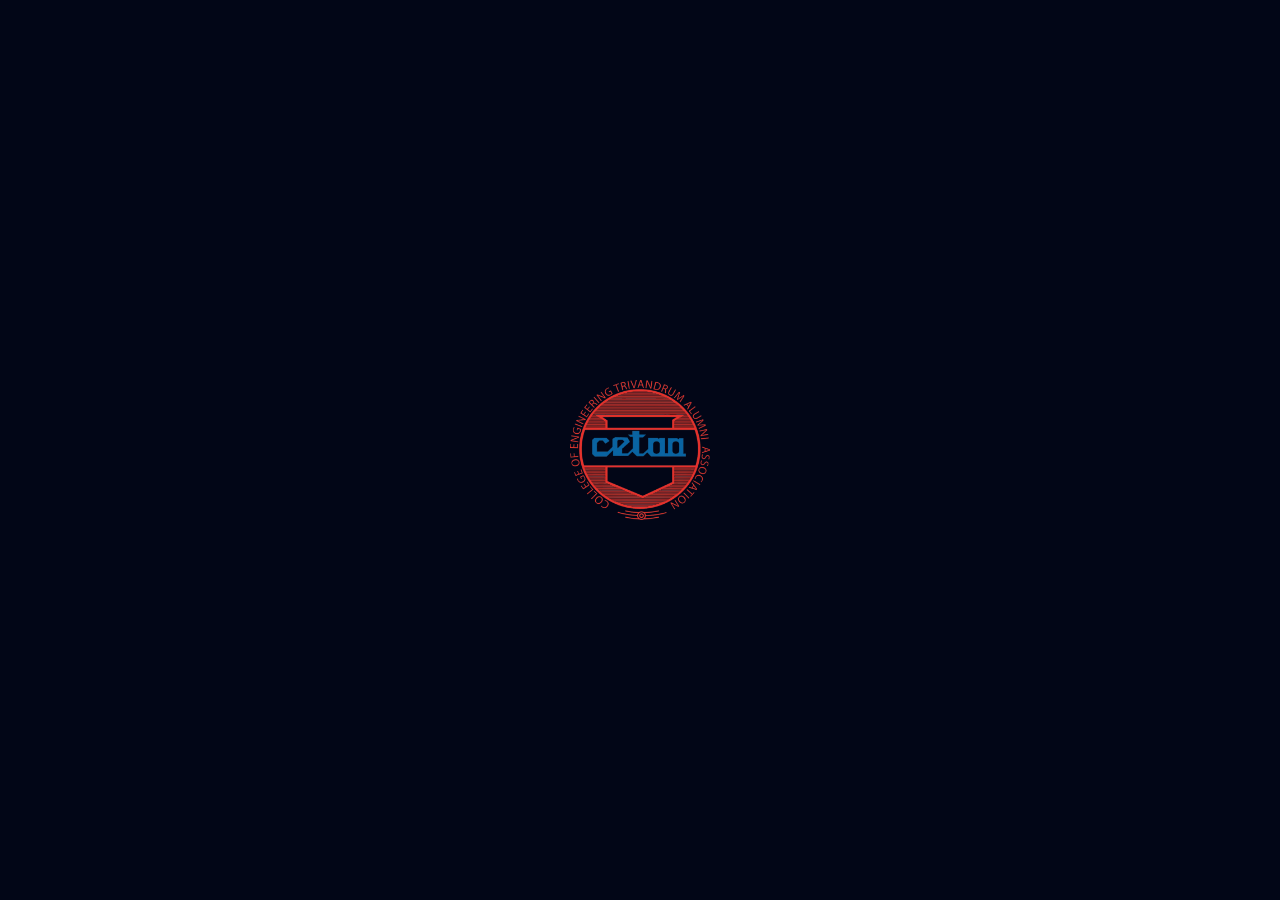
==== pages/donations.html @ bbf0d3df "update initial files with loading animations, create donation page layout" ====
<!DOCTYPE html>
<html lang="en">
<head>
    <meta charset="UTF-8">
    <meta name="viewport" content="width=device-width, initial-scale=1.0">
    <title>Donations for Diamond Jubilee hall</title>
    <link href="../styles/donations.css" rel="stylesheet">
</head>
<body>
    <!-- Loading Screen -->
    <div id="loading-screen" class="loading-screen">
        <div class="loading-logo-container">
            <img src="../images/logo.png" alt="CETAA Logo" class="loading-logo">
        </div>
    </div>

    <div class="main_header">
    <header class="navigation">
        <nav>
            <a href="../index.html">
            <div class="logo">
                <img src="../images/logo.png" id="image" height="100" width="100" alt="CETAA Logo">
                <div id="text">
                    <div>College of Engineering, Trivandrum</div>
                    <div>Alumni Association</div>
                </div>
            </div>
            </a>
            <ul>
                <li class="normal-button"><a>Login</a></li>
                <li class="highlighted-button"><a>Register</a></li>
            </ul>
        </nav>
    </header>
    <hr>
    <main>
        <div class="navbar">
            <div>About us</div>
            <div>Chapters</div>
            <div>Newsroom</div>
            <div>Events</div>
            <div>Activities</div>
            <div>Gallery</div>
            <div>Engage</div>
            <div>Contact us</div>
            <div>Mobile App</div>
        </div>
    </main>
    <script src="../scripts/donations.js"></script>
</body>
</html>
---- styles/donations.css ----
body {
    margin: 0;
    background-color: black;
    margin: 0;
    padding: 0;
    min-height: 100vh;
    font-family:'Lucida Sans', 'Lucida Sans Regular', 'Lucida Grande', 'Lucida Sans Unicode', Geneva, Verdana, sans-serif;
    color: #ffffff;
}

.main_header {
    background-image: linear-gradient(to bottom,rgb(6, 9, 40),rgb(21, 34, 173));
}

.navigation {
    display: flex;
    justify-content: space-between;
    align-items: center;
    padding: 1rem 2rem;
    background-color: rgba(15, 23, 42, 0.2);
    backdrop-filter: blur(16px);
    font-family: Arial, Helvetica, sans-serif;
    font-size: 1.25rem;
    text-decoration: none;
    position: sticky;
    top: 0;
    z-index: 100;
    box-shadow: 0 4px 30px rgba(0, 0, 0, 0.1);
}

.navigation a{
    text-decoration: none;
    color: white;
}

.navigation nav {
    display: flex;
    justify-content: space-between;
    align-items: center;
    width: 100%;
}

.navigation ul {
    list-style: none;
    display: flex;
    align-items: center;
    padding: 0;
    margin: 0;
    gap: 1rem;
}

.highlighted-button {
    background-color: #39b0d8;
    border-radius: 9999px;
    padding: 0.75rem 1.5rem;
    color: #121212;
    font-weight: bold;
    transition: all 0.3s ease-out;
    cursor: pointer;
}

.highlighted-button:hover {
    background-color: #55cbf3;
    transform: translateY(-2px);
    box-shadow: 0 4px 15px rgba(57, 176, 216, 0.4);
}

.highlighted-button a {
    text-decoration: none;
    color: inherit;
}

.normal-button {
    background-color: transparent;
    border-radius: 9999px;
    padding: 0.75rem 1.5rem;
    color: #ffffff;
    transition: all 0.3s ease-out;
    cursor: pointer;
}

.normal-button:hover {
    background-color: rgba(255, 255, 255, 0.1);
    transform: translateY(-2px);
}

.normal-button a {
    text-decoration: none;
    color: inherit;
}

.logo {
    gap:1rem;
    display: flex;
    align-items: center;
}

.logo a {
    text-decoration: none;
    color: inherit;
}

.logo img {
    width: 100px;
    height: auto;
}

.logo #text {
    width: auto;
    font-family: Arial, Helvetica, sans-serif;
    font-size: 1.5rem;
    font-weight: 800;
    color: #ffffff;
    display: flex;
    flex-direction: column;
    justify-content: center;
    height: 50px;
    line-height: 1.2;
}

.logo #text div:last-child {
    font-size: 1rem;
    font-weight: 400;
    color: #cbd5e1;
}

.main_header > hr {
    border:none;
    border-top:2px solid blue;
    width: 80%;
    transform: scaleX(0);
    opacity: 0;
}

body.loaded .main_header > hr {
    animation: zoomInLine 0.8s ease-out forwards; 
}

@keyframes zoomInLine {
    0% {
        transform: scaleX(0); /* Starts at zero width */
        opacity: 0;           /* Completely invisible */
    }
    100% {
        transform: scaleX(1); /* Expands to full 100% width */
        opacity: 1;           /* Fully visible */
    }
}

.scroll-text {
    opacity: 0;
    transform: translateY(30px);
    transition: all 1s ease-out;
}

.scroll-text.visible {
    opacity: 1;
    transform: translateY(0);
}

/* Loading Screen */
.loading-screen {
    position: fixed;
    top: 0;
    left: 0;
    width: 100vw;
    height: 100vh;
    background-color: #020617;
    z-index: 9999;
    display: flex;
    justify-content: center;
    align-items: center;
    transition: opacity 0.8s ease-out, visibility 0.8s ease-out;
}

.loading-screen.fade-out {
    opacity: 0;
    visibility: hidden;
}

.loading-logo-container {
    position: relative;
    width: 150px;
    height: 150px;
    display: flex;
    justify-content: center;
    align-items: center;
    border-radius: 50%;
}

.loading-logo {
    width: 140px;
    height: auto;
    position: relative;
    z-index: 10;
}

/* Red dissipating waves */
.loading-logo-container::before,
.loading-logo-container::after {
    content: "";
    position: absolute;
    top: 0;
    left: 0;
    width: 100%;
    height: 100%;
    border-radius: 50%;
    border: 2px solid #ef4444; /* Red wave */
    opacity: 0;
    animation: ripple 1.5s cubic-bezier(0.1, 0.8, 0.3, 1) infinite;
}

.loading-logo-container::after {
    animation-delay: 0.75s; /* Stagger the waves */
}

@keyframes ripple {
    0% {
        transform: scale(0.8);
        opacity: 1;
    }
    100% {
        transform: scale(3);
        opacity: 0;
    }
}

div.navbar {
    margin-top: 20px;
    display: flex;
    justify-content: center;
    gap: 10px;
    list-style: none;
    padding-left: 5%;
    padding-right: 5%;
    flex-wrap: wrap;
}

div.navbar div {
    position: relative;
    border-radius: 9999px;
    background-color: rgba(255, 255, 255, 0.05);
    cursor: pointer;
    text-align: center;
    padding: 12px 24px;
    font-family: Arial, Helvetica, sans-serif;
    font-size: 1rem;
    font-weight: 600;
    border: 1px solid rgba(255, 255, 255, 0.1);
    transition: all 0.3s ease-out;
}

div.navbar div:hover {
    background-color: rgba(255, 255, 255, 0.15);
    transform: translateY(-2px);
    box-shadow: 0 4px 12px rgba(0, 0, 0, 0.2);
    border-color: rgba(255, 255, 255, 0.3);
}
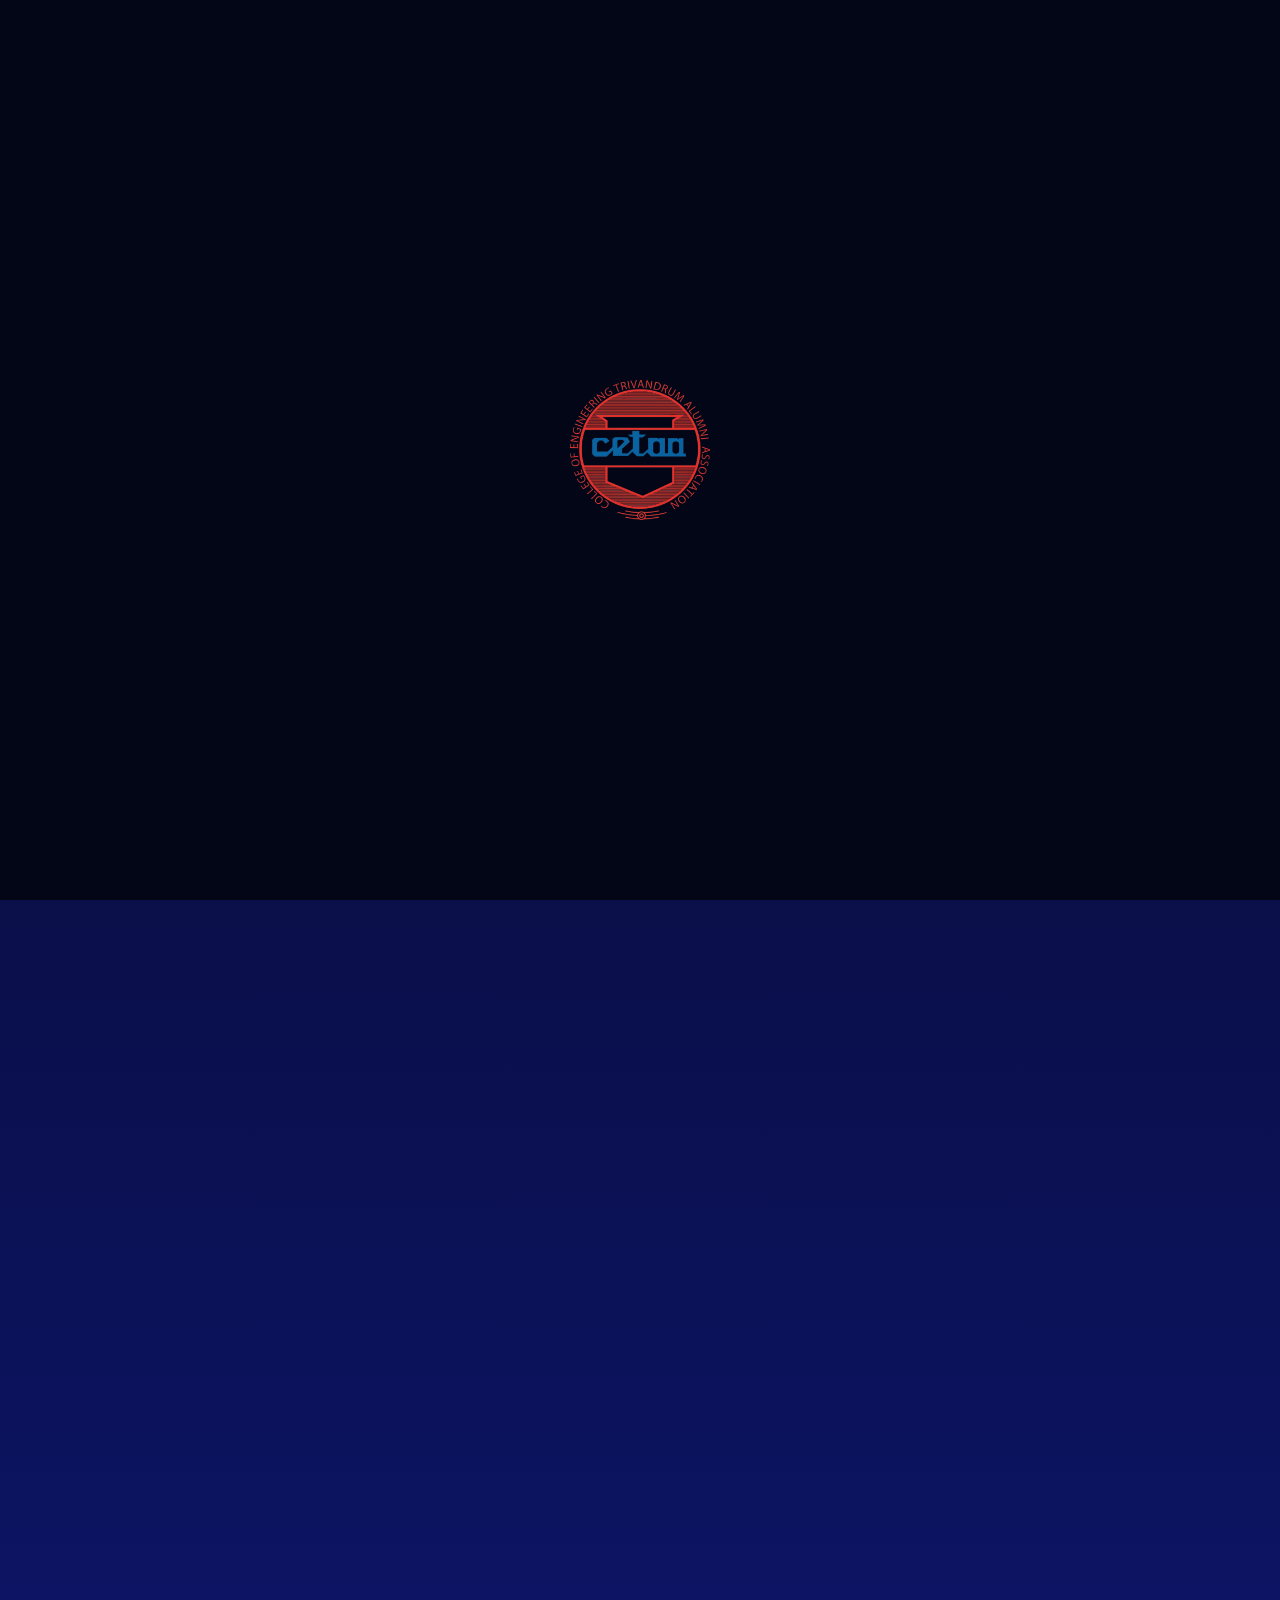
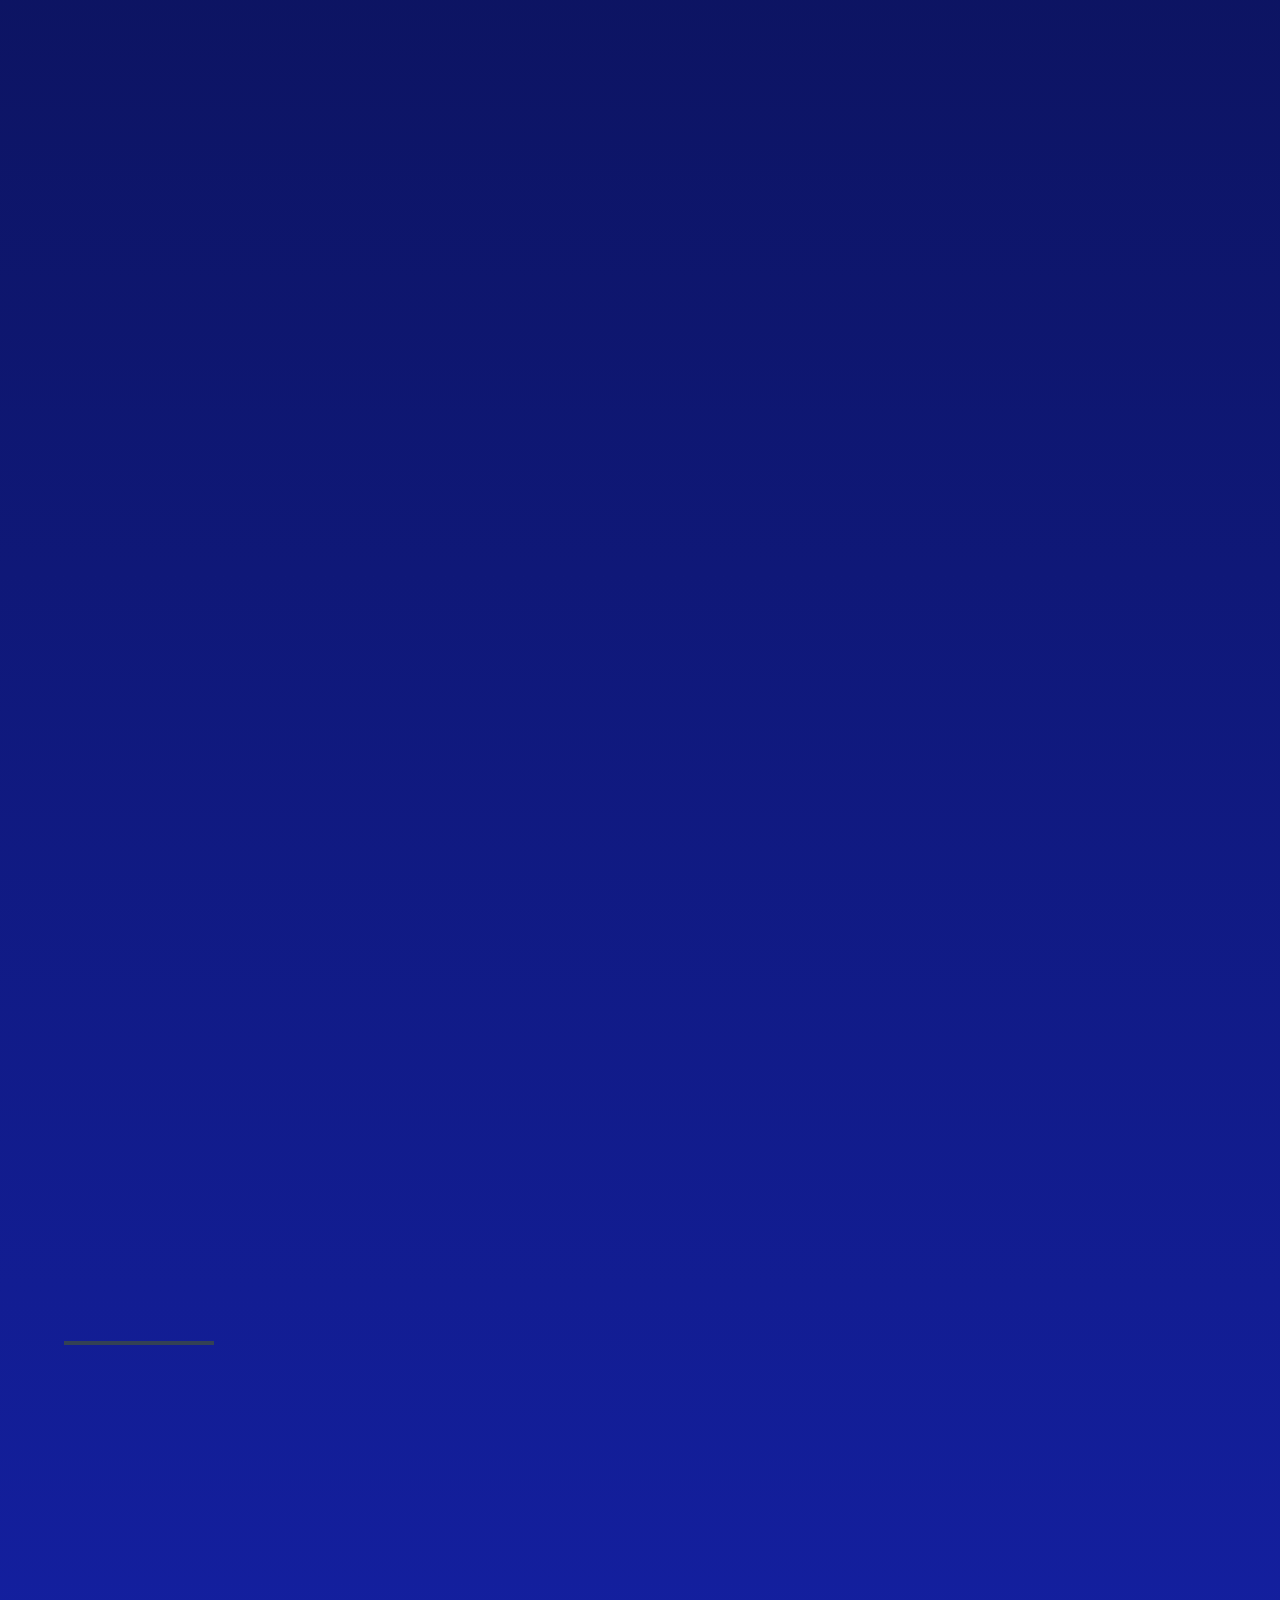
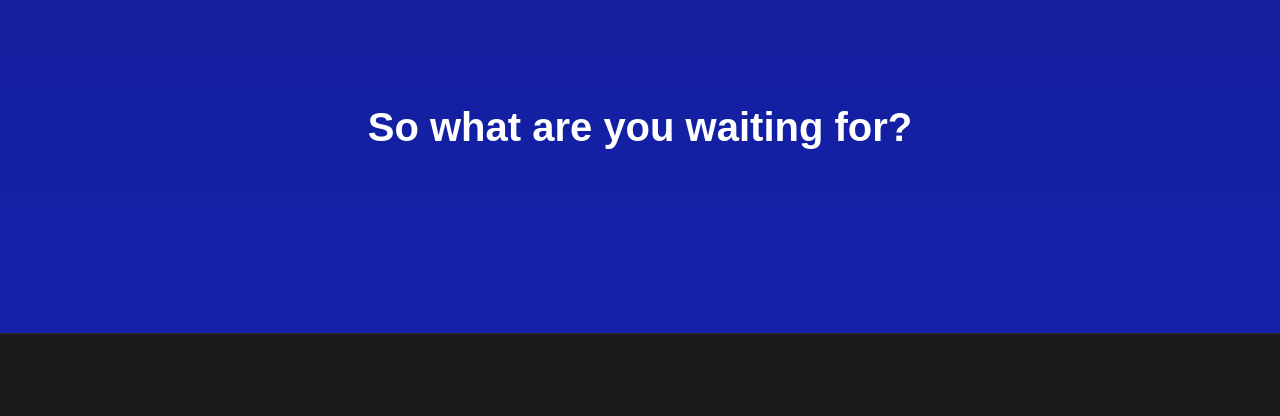
==== commit 1d2189a4: "update donations, add animations and content" ====
--- a/pages/donations.html
+++ b/pages/donations.html
@@ -45,7 +45,73 @@
             <div>Contact us</div>
             <div>Mobile App</div>
         </div>
+        <div class="container">
+            <div class="text">
+            <div class="heading scroll-text">A proposol for the future</div>
+            <hr>
+            <div class="description scroll-text">CET is one of Kerala's top Engineering colleges with over 4000 students from across the country. <br>Yet it seriously lacks what many other colleges, without such a rich legacy, continue to boast about, an air conditioned hall able to accomodate a large number of students.<br>Sure, CGPU hall and CETAA hall are AC halls, but they have limited space and aren't suitable for conducting any cultural programmes. Even during the time of admission, students are seen sweltering in the heat on literally their first day on the college campus.<br>This needs to change, and this renovation aims to do exactly that.</div>
+            </div>
+            <div class="image scroll-text">
+                <img src="https://content.jdmagicbox.com/comp/thiruvananthapuram/y5/0471px471.x471.200703005349.f5y5/catalogue/diamond-jubilee-hall-panamoodu-lane-thiruvananthapuram-auditoriums-lGlxw0taHe.jpg" alt="Diamond jubilee hall image" width="500" height="375">
+            </div>
+        </div>
+        <div class="objective">
+            <div class="main-header scroll-text">What we need</div>
+            <div class="items">
+                <div class="item scroll-text">
+                    <div class="number scroll-text">01</div>
+                    <div class="text scroll-text">
+                        <div class="heading">A fully air conditioned hall</div>
+                        <div class="text">Temperatures are up throughout the majority of the academic year, this means that most of the programmes are hard to conduct during daytime indoors, without AC or proper cooling.</div>
+                    </div>
+                </div>
+                <div class="item scroll-text">
+                    <div class="number scroll-text">02</div>
+                    <div class="text scroll-text">
+                        <div class="heading">Replacement and upgradation of seats</div>
+                        <div class="text">Broken seats are literred across the hall, and it's hard for even the hall managers to tell which seat is broken and which is not. It is a matter of great shame for all college associatives if a guest sits on a broken chair by mistake</div>
+                    </div>
+                </div>
+                <div class="item scroll-text">
+                    <div class="number scroll-text">03</div>
+                    <div class="text scroll-text">
+                        <div class="heading">Upgradation of stage lights and equipments</div>
+                        <div class="text">It is also essential to have better lighting on stage, especially for cultural events. Moreover stage equipment including but not limited to:
+                            <li>Screen behind stage</li>
+                            <li>Sound equipment such as mics and speakers</li>
+                            <li>Extended cables for display support (to plug in laptop to screen)</li>
+                            <li>And much more</li>
+                        </div>
+                    </div>
+                </div>
+                <div class="item scroll-text">
+                    <div class="number scroll-text">04</div>
+                    <div class="text scroll-text">
+                        <div class="heading">Better interior design</div>
+                        <div class="text">Instead of generic white walls with nothing on them, the hall can be decorated with art pieces depicting historically relevant CET related events, or be used to represent the various departments of the college. For this, the exclusive help of architecture department can be taken, while also utilizing creativity of the young minds at the college.
+                        </div>
+                    </div>
+                </div>
+                <div class="item scroll-text">
+                    <div class="number scroll-text">05</div>
+                    <div class="text scroll-text">
+                        <div class="heading">Backstage area</div>
+                        <div class="text">A fully-flegged backstage is essential for properly conducting various cultural and even technical events. The backstage area should be equipped with mirrors and other equipment of the like to ensure maximum use.</div>
+                    </div>
+                </div>
+            </div>
+        </div>
+        <div class="support">
+            <div class="heading scroll-text">Why support us</div>
+            <hr>
+            <div class="text scroll-text">You might be wondering why we would consider you to donate. How is this going to benefit you? After all you have already passed out and are not likely to gain much use out of a renovated hall in your college.<br>Wrong. By supporting the renovation costs you're not only helping the upcoming generation of students, you're increasing the value of the college you studied in. No longer will students within Kerala look to IITs or NITs for top tier programmes, they will embrace CET's new hall with renewed enthusiasm and love.<br>Moreover, students outside the state from all over India will show a much higher involvment in CET's programmes, which will directly or indirectly affect the reputation of the college you studied in positively.</div>
+            <div class="donate" scroll-text>So what are you waiting for?</div>
+            <button class="donatebtn scroll-text">Donate now!</button>
+        </div>
     </main>
+    <footer>
+        <p class="scroll-text">Copyright (cetaa)</p>
+    </footer>
     <script src="../scripts/donations.js"></script>
 </body>
 </html>
--- a/styles/donations.css
+++ b/styles/donations.css
@@ -255,4 +255,333 @@
     transform: translateY(-2px);
     box-shadow: 0 4px 12px rgba(0, 0, 0, 0.2);
     border-color: rgba(255, 255, 255, 0.3);
-}+}
+
+.container {
+    display: flex;
+    gap: 4rem;
+    padding: 4rem 2%;
+    min-height: 70vh;
+    max-width: 1400px;
+    margin: 0 auto;
+    font-family: Arial, Helvetica, sans-serif;
+    color: #e2e8f0;
+}
+
+.container .text {
+    flex: 1;
+    display: flex;
+    flex-direction: column;
+    justify-content: center;
+    gap:4rem;
+    padding-right: 4rem;
+    position: relative;
+}
+
+.container .text::after {
+    content: "";
+    position: absolute;
+    top: 10%; bottom: 10%; right: 0;
+    width: 2px;
+    background-color: rgba(255, 255, 255, 0.1);
+    transform: scaleY(0);
+    transform-origin: center;
+}
+
+body.loaded .container .text::after {
+    animation: zoomY 1s cubic-bezier(0.16, 1, 0.3, 1) forwards 0.8s;
+}
+
+.container .heading {
+    font-size: 3rem;
+    font-weight: 800;
+    background: linear-gradient(135deg, #f97316, #f59e0b);
+    text-shadow: 0px 0px 8px #f43f5e;
+    -webkit-background-clip: text;
+    -webkit-text-fill-color: transparent;
+    background-clip: text;
+    letter-spacing: -0.5px;
+}
+
+.container hr {
+    border: none;
+    width: 100px;
+    height: 3px;
+    background-color: #334155;
+    margin: 0;
+    position: relative;
+    overflow: hidden;
+}
+
+.container hr::after {
+    content: "";
+    position: absolute;
+    top: 0; left: 0;
+    height: 100%;
+    width: 100%;
+    background: linear-gradient(90deg, #06b6d4, #f43f5e);
+    transform: translateX(-100%);
+}
+
+body.loaded .container hr::after {
+    animation: fillGradient 2s cubic-bezier(0.16, 1, 0.3, 1) forwards 0.2s;
+}
+
+.container .description {
+    font-family: 'Lucida Sans', 'Lucida Sans Regular', 'Lucida Grande', 'Lucida Sans Unicode', Geneva, Verdana, sans-serif;
+    font-size: 1.15rem;
+    line-height: 1.8;
+    color: #d4d5d6;
+}
+
+.container .image {
+    flex: 1;
+    display: flex;
+    justify-content: center;
+    align-items: center;
+}
+
+.container .image img {
+    width: 100%;
+    height: auto;
+    border-radius: 1.5rem;
+    box-shadow: 0 20px 40px rgba(0, 0, 0, 0.5);
+    transition: transform 0.3s ease-out;
+}
+
+.container .image img:hover {
+    transform: scale(1.02);
+}
+
+@keyframes zoomY {
+    0% { transform: scaleY(0); }
+    100% { transform: scaleY(1); }
+}
+
+@keyframes fillGradient {
+    0% { transform: translateX(-100%); }
+    100% { transform: translateX(0); }
+}
+
+/* Responsive */
+@media (max-width: 900px) {
+    .container {
+        flex-direction: column;
+        padding: 4rem 5%;
+        gap: 3rem;
+    }
+    
+    .container .text {
+        padding-right: 0;
+        padding-bottom: 3rem;
+        border-bottom: 2px solid rgba(255, 255, 255, 0.1);
+    }
+    
+    .container .text::after {
+        display: none;
+    }
+}
+
+.objective {
+    display: flex;
+    font-family: Arial, Helvetica, sans-serif;
+    flex-direction: column;
+    align-items: center;
+    padding: 6rem 5%;
+    max-width: 1200px;
+    margin: 0 auto;
+}
+
+.objective .main-header {
+    font-size: 3rem;
+    font-weight: 900;
+    margin-bottom: 4rem;
+    color: #ffffff;
+    text-align: center;
+}
+
+.items {
+    display: grid;
+    grid-template-columns: repeat(6, 1fr);
+    gap: 2.5rem;
+    width: 100%;
+}
+
+.item {
+    grid-column: span 2;
+    position: relative;
+    padding: 2.5rem;
+    border-radius: 1.5rem;
+    box-shadow: 0 15px 35px rgba(0, 0, 0, 0.4);
+    display: flex;
+    flex-direction: column;
+    overflow: hidden;
+    transition: transform 0.3s ease-out, box-shadow 0.3s ease-out;
+    color: #ffffff;
+    min-height: 250px;
+}
+
+.item:hover {
+    transform: translateY(-10px);
+}
+
+.item:nth-child(1) { background: linear-gradient(135deg, #f59e0b, #ea580c); }
+.item:nth-child(1):hover { box-shadow: 0 10px 30px #f59e0b; }
+
+.item:nth-child(2) { background: linear-gradient(135deg, #0ea5e9, #6366f1); } 
+.item:nth-child(2):hover { box-shadow: 0 10px 30px #6366f1; }
+
+.item:nth-child(3) { background: linear-gradient(135deg, #d946ef, #8b5cf6); } 
+.item:nth-child(3):hover { box-shadow: 0 10px 30px #8b5cf6; }
+
+.item:nth-child(4) { background: linear-gradient(135deg, #10b981, #059669); grid-column: 2 / span 2; }
+.item:nth-child(4):hover { box-shadow: 0 10px 30px #059669; }
+
+.item:nth-child(5) { background: linear-gradient(135deg, #f43f5e, #be123c); grid-column: 4 / span 2; }
+.item:nth-child(5):hover { box-shadow: 0 10px 30px #be123c; }
+
+.item .number {
+    position: absolute;
+    top: -1rem;
+    left: -1rem;
+    font-size: 10rem;
+    font-weight: 900;
+    line-height: 1;
+    color: rgba(255, 255, 255, 0.4);
+    user-select: none;
+    z-index: 1;
+    pointer-events: none;
+}
+
+.item .text {
+    position: relative;
+    margin-top: 40%;
+    z-index: 2; 
+    display: flex;
+    flex-direction: column;
+    gap: 1rem;
+}
+
+.item .text .heading {
+    font-size: 1.8rem;
+    font-weight: 800;
+    line-height: 1.3;
+    color: #ffffff;
+}
+
+.item .text .text {
+    font-size: 1.15rem;
+    line-height: 1.6;
+    color: rgba(255, 255, 255, 0.95);
+    margin: 0;
+}
+
+.item .text li {
+    list-style-type: none;
+    position: relative;
+    padding-left: 1.2rem;
+    margin-top: 0.25rem;
+}
+
+.item .text li::before {
+    content: "▹";
+    position: absolute;
+    left: 0;
+    color: rgba(255, 255, 255, 0.8);
+    font-size: 1.2rem;
+    line-height: 1.4;
+}
+
+/* Mobile Responsive for Grid */
+@media (max-width: 900px) {
+    .items {
+        grid-template-columns: 1fr;
+    }
+    .item, .item:nth-child(4), .item:nth-child(5) {
+        grid-column: 1 / -1;
+    }
+}
+
+/* Support Section */
+.support {
+    padding: 6rem 5%;
+    max-width: 1200px;
+    margin: 0 auto;
+    display: flex;
+    flex-direction: column;
+    font-family: Arial, Helvetica, sans-serif;
+}
+
+.support .heading {
+    font-size: 3.5rem;
+    font-weight: 900;
+    color: #ffffff;
+    margin-bottom: 1.5rem;
+}
+
+.support hr {
+    border: none;
+    width: 150px;
+    height: 4px;
+    background-color: #334155;
+    margin: 0 0 3rem 0;
+    position: relative;
+    overflow: hidden;
+}
+
+.support hr::after {
+    content: "";
+    position: absolute;
+    top: 0; left: 0;
+    height: 100%;
+    width: 100%;
+    background: linear-gradient(90deg, #06b6d4, #f43f5e);
+    transform: translateX(-100%);
+}
+
+body.loaded .support hr::after {
+    animation: fillGradient 2s cubic-bezier(0.16, 1, 0.3, 1) forwards 0.2s;
+}
+
+.support .text {
+    font-size: 1.15rem;
+    line-height: 1.8;
+    color: #cbd5e1;
+    margin-bottom: 5rem;
+}
+
+.support .donate {
+    font-size: 2.5rem;
+    font-weight: 800;
+    color: #ffffff;
+    text-align: center;
+    margin-bottom: 2rem;
+}
+
+.support .donatebtn {
+    align-self: center;
+    background: linear-gradient(135deg, #f59e0b, #ea580c);
+    color: #ffffff;
+    font-size: 1.25rem;
+    font-weight: 700;
+    padding: 1rem 3rem;
+    border: none;
+    border-radius: 9999px;
+    cursor: pointer;
+    transition: transform 0.3s ease-out, box-shadow 0.3s ease-out;
+    box-shadow: 0 10px 20px rgba(234, 88, 12, 0.4);
+}
+
+.support .donatebtn:hover {
+    transform: translateY(-5px);
+    box-shadow: 0 15px 30px rgba(234, 88, 12, 0.6);
+}
+
+footer {
+    text-align: center;
+    padding: 1rem;
+    background-color: #1a1a1a;
+    border-top: 1px solid #333;
+    font-size: 1rem;
+    color: #39b0d8;
+}
